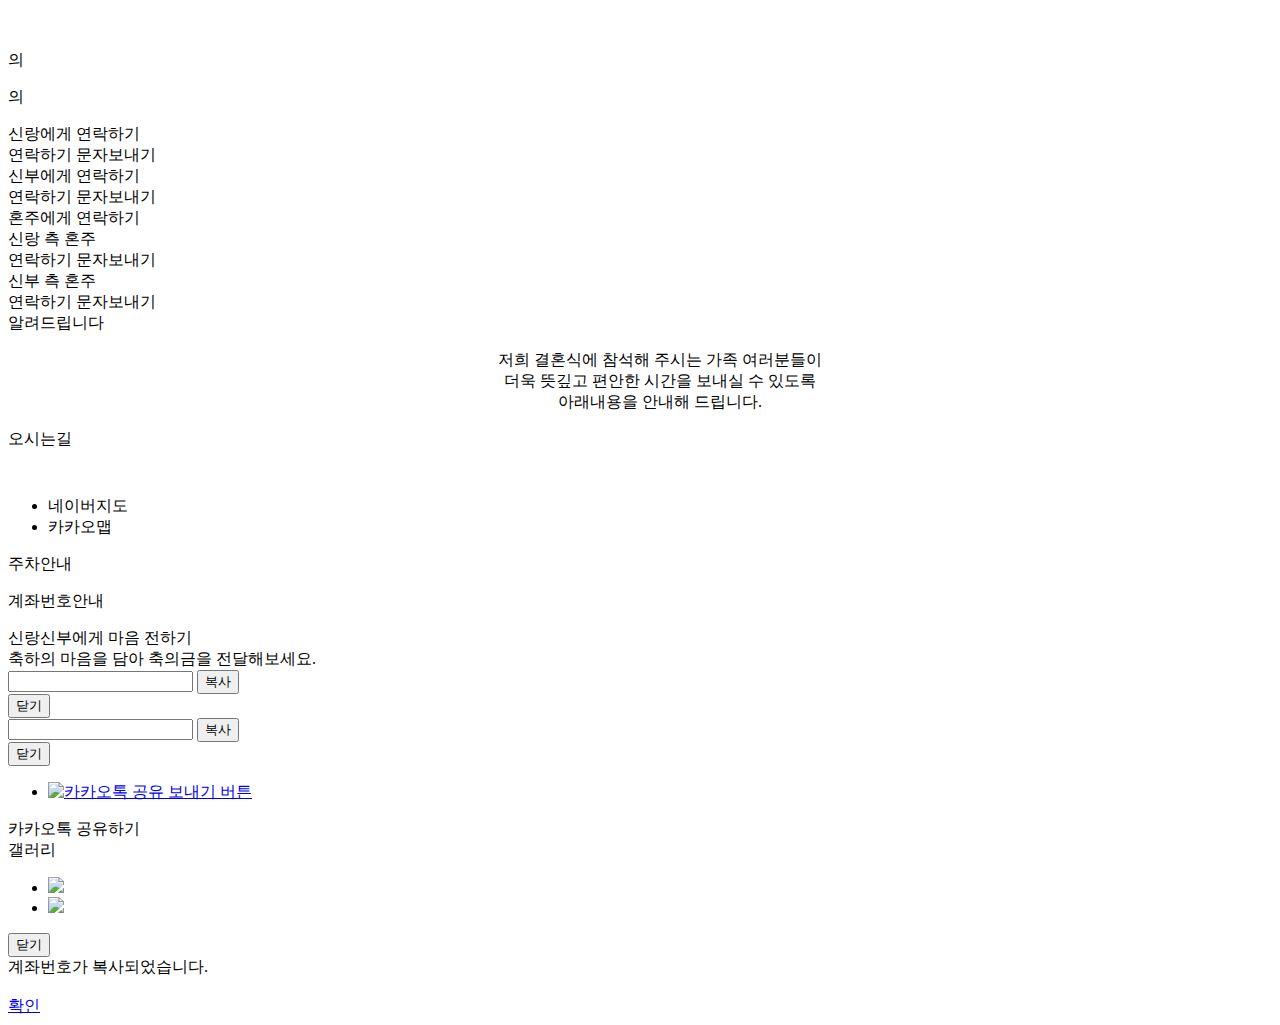
==== index.html @ 3e6822b4 "qqq" ====
<!DOCTYPE html>
<html lang="ko">
<head>
<meta charset="utf-8">
<title>모바일 청첩장</title>
<meta name="viewport"
	content="width=device-width,initial-scale=1.0,maximum-scale=1.0,minimum-scale=1.0,user-scalable=0,target-densitydpi=medium-dpi" />
<meta name="format-detection" content="telephone=no" />
<meta property="og:type" content="website">
<meta property="og:image" content="">
<!-- Link Image -->
<meta property="og:title" content="모바일청첩장">
<!-- Link Title -->
<meta property="og:description" content="">
<!-- Link Text -->
<meta property="og:url" content="">
<!-- Link URL -->
<link rel="stylesheet" type="text/css"
	href="//fonts.googleapis.com/earlyaccess/kopubbatang.css" />
<!-- font-family: 'KoPub Batang'; -->
<link rel="stylesheet" type="text/css"
	href="//fonts.googleapis.com/earlyaccess/nanummyeongjo.css" />
<!-- font-family: 'Nanum Myeongjo'; -->
<link rel="stylesheet" type="text/css"
	href="//fonts.googleapis.com/earlyaccess/notosanskr.css" />
<!-- font-family: 'Noto Sans KR'; -->
<link rel="stylesheet" type="text/css"
	href="//fonts.googleapis.com/earlyaccess/nanumgothic.css" />
<!-- font-family: 'Nanum Gothic'; -->
<link rel="stylesheet" type="text/css"
	href="/mcard/mobile/new_m/mcard/css/lightSlider.css" />
<link rel="stylesheet" type="text/css"
	href="/mcard/mobile/new_m/mcard/css/style.css?v=0.0.3" />
<script type="text/javascript"
	src="/mcard/mobile/new_m/mcard/js/jquery-1.12.4.min.js"></script>
<script type="text/javascript"
	src="/mcard/mobile/new_m/mcard/js/jquery-ui.min.js"></script>
<script type="text/javascript"
	src="/mcard/mobile/new_m/mcard/js/lightSlider.js"></script>
<script type="text/javascript"
	src="/mcard/mobile/new_m/mcard/js/jquery.rwdImageMaps.min.js"></script>
<script type="text/javascript"
	src="/mcard/mobile/new_m/mcard/js/common.js"></script>
</head>
<body class="mcard_29" x-data="data">
	<script src="/mcard/alpine.js" defer></script>
	<script type="text/javascript" src="/mcard/contents.js" charset="UTF-8"></script>
	<div class="wrapper">
		<section id="content">
			<!--// 비주얼 -->
			<section class="visual-section" style="height: auto;">
				<div class="vertical-center">
					<div class="vertical-item date">
						<p class="date" x-text="date"></p>
					</div>
					<div class="vertical-item photo">
						<img :src="mainPhoto">
					</div>
					<div class="vertical-item info">
						<p class="p1">
							<span class="vs-span" x-text="mNm"></span> 
							<span class="vs-span bar"></span> 
							<span class="vs-span" x-text="wNm"></span>
						</p>
						<p class="p2" x-html="tnp+place"></p>
					</div>
					<div class="vertical-item info">
						<span class="" x-html="vtext" style="font-family: 'Nanum Myeongjo', 'Nanum Gothic', sans-serif, 'helvetica', serif, 'AppleGothic';text-align: center;font-size: 0.813rem;border-top: 1px solid #bbb;padding-top: 30px;color: black;width: 100%;"></span>
					</div>
				</div>
			</section>
			<!-- 비주얼 //-->
			<section class="gallery-section">
				<div class="sec-tit" x-text="gTitle"></div>
				<div class="contain" style="display:none">
					<ul id="image-gallery"
						class="gallery list-unstyled cS-hidden roll_type02">
						<li
							data-thumb="/mcard/mobile/new_m/mcard/images/common/gallery_sample_01.jpg?v=0.0.1"
							onclick="galleryPOP('open', 'type1');">
							<div class="box">
								<div class="pos">
									<div class="cen">
										<img
											src="/mcard/mobile/new_m/mcard/images/common/gallery_sample_01.jpg?v=0.0.1" />
									</div>
								</div>
							</div>
						</li>
						<li
							data-thumb="/mcard/mobile/new_m/mcard/images/mcard_29/visual_01.jpg?v=0.0.1"
							onclick="galleryPOP('open', 'type2');">
							<div class="box">
								<div class="pos">
									<div class="cen">
										<img
											src="/mcard/mobile/new_m/mcard/images/mcard_29/visual_01.jpg?v=0.0.1" />
									</div>
								</div>
							</div>
						</li>
					</ul>
				</div>
			</section>
			<!--// 인사말 -->
			<section class="greeting-section">
				<div class="sec-txt" x-html="gTxt"></div>
				<div class="info">
					<div class="ib">
						<div class="tb">
							<div class="row">
								<p class="honju">
									<span class="gt-span" x-text="mHm"></span> <span
										class="gt-span bul"></span> <span class="gt-span" x-text="mHw"></span>
								</p>
								<p class="default">의</p>
								<p class="gwangye" x-text="mGw"></p>
								<p class="slsb" x-text="mNm"></p>
							</div>
							<div class="row">
								<p class="honju">
									<span class="gt-span" x-text="wHm"></span> <span
										class="gt-span bul"></span> <span class="gt-span" x-text="wHw"></span>
								</p>
								<p class="default">의</p>
								<p class="gwangye" x-text="wGw"></p>
								<p class="slsb" x-text="wNm"></p>
							</div>
						</div>
					</div>
				</div>
			</section>
			
			<!--// 배너 -->
			<section class="banner-section">
				<div class="tb">
					<p class="txt" x-html="btext"></p>
				</div>
			</section>
			<!-- 배너 //-->

			<!--// 신랑 신부에게 연락하기 -->
			<section class="slsbTel-section">
				<div class="ib">
					<div class="row">
						<div class="slsb-tit">신랑에게 연락하기</div>
						<div class="slsb-btn">
							<a :href="mTel" class="com-btn tel sl">연락하기</a> <a :href="mSms"
								" class="com-btn sms">문자보내기</a>
						</div>
					</div>
					<div class="row">
						<div class="slsb-tit">신부에게 연락하기</div>
						<div class="slsb-btn">
							<a :href="wTel" class="com-btn tel sl">연락하기</a> <a :href="wSms"
								class="com-btn sms">문자보내기</a>
						</div>
					</div>
				</div>
			</section>
			<!-- 신랑 신부에게 연락하기 //-->

			<!--// 혼주에게 연락하기 -->
			<section class="honjuTel-section">
				<div class="tit">혼주에게 연락하기</div>
				<div class="con">
					<div class="col">
						<div class="honju-tit sl">신랑 측 혼주</div>
						<div class="box first">
							<div class="name">
								<span x-text="mHmGw"></span> <strong x-text="mHm"></strong>
							</div>
							<div class="name">
								<span x-text="mHwGw"></span> <strong x-text="mHw"></strong>
							</div>
							<div class="honju-btn">
								<a :href="mHTel" class="com-btn tel sl">연락하기</a> <a
									:href="mHSms" class="com-btn sms">문자보내기</a>
							</div>
						</div>
					</div>
					<div class="col">
						<div class="honju-tit sb">신부 측 혼주</div>
						<div class="box first">
							<div class="name">
								<span x-text="wHmGw"></span> <strong x-text="wHm"></strong>
							</div>
							<div class="name">
								<span x-text="wHwGw"></span> <strong x-text="wHw"></strong>
							</div>
							<div class="honju-btn">
								<a :href="wHTel" class="com-btn tel sl">연락하기</a> <a
									:href="wHSms" class="com-btn sms">문자보내기</a>
							</div>
						</div>
					</div>
				</div>
			</section>
			<!-- 혼주에게 연락하기 //-->

			<!--// 달력 -->
			<section class="calendar-section">
				<div class="calendar-wrap">
					<div id="calendar"></div>
					<div class="day-time">
						<span class="day" x-html="calendar"></span>
					</div>
				</div>
			</section>
			<!-- 달력 //-->
			
			<!-- 텍스트 배너 //-->
			<section class="location-section">
				<div class="sec-tit" style="margin-bottom:0">알려드립니다</div>
				<div class="map-area">
					<div class="info" style="padding:0;">
						<div class="contain">
							<dl style="padding:0; border:0">
								<dd style="text-align: center;">저희 결혼식에 참석해 주시는 가족 여러분들이<br>더욱 뜻깊고 편안한 시간을 보내실 수 있도록<br>아래내용을 안내해 드립니다.</dd>
								<dd x-html="alram">
								</dd>
							</dl>
						</div>
					</div>
				</div>

			</section>

			<!--// 오시는길 -->
			<section class="location-section">
				<div class="sec-tit">오시는길</div>
				<div class="map-area">
					<div class="head">
						<div class="tit" x-text="place"></div>
						<div class="txt">
							<p x-text="address"></p>
							<p x-tel="tel"></p>
						</div>
					</div>
					<div id="map_canvas" class="map">
						<div
							style="font: normal normal 400 12px/normal dotum, sans-serif; width: 100%; height: 100%; color: #333; position: relative">
							<div style="height: 100%;">
								<a :href="kakaoMap" target="_blank"> <img class="map"
									:src="kakaoMapImg" width="100%" height="100%">
								</a>
							</div>
						</div>
					</div>
					<div class="link">
						<ul>
							<li><a :href="naverMap" class="navermap" target="_blank">네이버지도</a></li>
							<li><a :href="kakaoMap" class="kakaomap" target="_blank">카카오맵</a></li>
						</ul>
					</div>
				</div>
				<div class="info">
					<div class="contain" x-html="pt">
					</div>
				</div>
				<div class="info">
					<div class="contain">
						<dl>
							<dt>주차안내</dt>
							<dd x-text="parking"></dd>
						</dl>
					</div>
				</div>
				<div class="info">
					<div class="contain">
						<dl x-show="isAcc">
							<dt>계좌번호안내</dt>
							<dd x-text="mHAcc"></dd>
							<dd x-text="wHAcc"></dd>
						</dl>
						<dl x-html="etc">
						</dl>
					</div>
				</div>
			</section>
			<!-- 오시는길 //-->

			<!-- 축의금 계좌번호-->
			<section class="account-section">
				<div class="sec-tit">신랑신부에게 마음 전하기</div>
				<div class="sec-txt">축하의 마음을 담아 축의금을 전달해보세요.</div>
				<div class="accountCopy" id="accountCopyB" style="display: black">
					<div class="pop-inner">
						<div class="pop-body">
							<div class="form">
								<form action="">
									<div class="group col-2 first">
										<div x-text="bank"></div>
										<div x-html="'<span>예금주 : </span>'+mNm"></div>
									</div>
									<div class="group">
										<div>
											<input name="BBankNum1" id="BBankNum1" class="input"
												readonly="" :value="bankNum">
											<button type="button" class="btn" openid="accountCopyB" :nm="'예금주  '+ mNm" :bank="bank" :bankNum="bankNum">복사</button>
										</div>
									</div>
								</form>
							</div>
						</div>
						<button href="javascript:void(0);" class="close-btn"
							onclick="popClose('accountCopyB')">닫기</button>
					</div>
				</div>
				<div class="accountCopy" id="accountCopyG" style="display: black">
					<div class="pop-inner">
						<div class="pop-body">
							<div class="form">
								<form action="">
									<div class="group col-2 first">
										<div x-text="wBank"></div>
										<div x-html="'<span>예금주 : </span>'+wNm"></div>
									</div>
									<div class="group">
										<div>
											<input name="BBankNum2" id="BBankNum2" class="input"
												readonly="" :value="wBankNum">
											<button type="button" class="btn" openid="accountCopyG" :nm="'예금주  '+wNm" :bank="wBank" :bankNum="wBankNum">복사</button>
										</div>
									</div>
								</form>
							</div>
						</div>
						<button href="javascript:void(0);" class="close-btn"
							onclick="popClose('accountCopyB')">닫기</button>
					</div>
				</div>
			</section>
	</div>

	<!--// 푸터 -->
	<footer id="footer">
		<div class="foot-share">
			<ul class="foot-share-list">
				<li><script
						src="https://t1.kakaocdn.net/kakao_js_sdk/2.1.0/kakao.min.js"
						integrity="sha384-dpu02ieKC6NUeKFoGMOKz6102CLEWi9+5RQjWSV0ikYSFFd8M3Wp2reIcquJOemx"
						crossorigin="anonymous"></script> <script>
							Kakao.init('3c3b3335ddafa438dcb91710a37ab17f'); // 사용하려는 앱의 JavaScript 키 입력
						</script> <a id="kakaotalk-sharing-btn" href="javascript:;"> <img
						src="https://developers.kakao.com/assets/img/about/logos/kakaotalksharing/kakaotalk_sharing_btn_medium.png"
						alt="카카오톡 공유 보내기 버튼" />
				</a> <script>
					
				Kakao.Share.createCustomButton({
				  container: '#kakaotalk-sharing-btn',
				  templateId: 89565,
				  templateArgs: {},
				});
				</script></li>
			</ul>
		</div>
		<div class="foot-logo">
			카카오톡 공유하기
		</div>
	</footer>
	<!-- 푸터 //-->
	</div>

	<div class="gallery-pop-wrap">
		<div class="pop-header">
			<div class="tit">갤러리</div>
		</div>
		<div class="pop-body">
			<ul id="pop-gallery"
				class="gallery list-unstyled cS-hidden roll_type02">
				<li
					data-thumb="/mcard/mobile/new_m/mcard/images/common/gallery_sample_01.jpg?v=0.0.1">
					<div class="box">
						<div class="pos">
							<div class="cen">
								<img
									src="/mcard/mobile/new_m/mcard/images/common/gallery_sample_01.jpg?v=0.0.1" />
							</div>
						</div>
					</div>
				</li>
				<li
					data-thumb="/mcard/mobile/new_m/mcard/images/mcard_29/visual_01.jpg?v=0.0.1">
					<div class="box">
						<div class="pos">
							<div class="cen">
								<img
									src="/mcard/mobile/new_m/mcard/images/mcard_29/visual_01.jpg?v=0.0.1" />
							</div>
						</div>
					</div>
				</li>
			</ul>
		</div>
		<button href="#" class="close-btn"
			onclick="galleryPOP('close', 'type1')">닫기</button>
	</div>

	<div class="pop-wrap copyComplete" id="copyComplete">
		<div class="pop-inner">
			<div class="pop-body">
				<div class="form">
					<form action="">
						<div class="con">
							<div class="group">
								<div>
									<div class="tit">계좌번호가 복사되었습니다.</div>
									<div class="bkinfo">
										<span id="copyBank"></span><br> 
										<span id="copyNm"></span>
									</div>
								</div>
							</div>
						</div>
						<div class="buttons">
							<a href="javascript:void(0);" class="btn"
								onclick="popClose('copyComplete')">확인</a>
						</div>
					</form>
				</div>
			</div>
		</div>
	</div>

	<script>
		// 포토갤러리
		imageGallery();

		// 팝업갤러리
		popGallery();
		$( ".account-section .accountCopy .group button" ).click(function() {
			console.log($(this));
			var openId = $(this).attr("openid");
			var nm = $(this).attr("nm");
			var bank = $(this).attr("bank");
			var bankNum = $(this).attr("bankNum");
			var copyText = bankNum.replace(/-/gi, "");
			jsCopyLink(copyText, openId, bank + "  " + bankNum, "예금주  "+ nm);
		});
		
		function jsCopyLink(copyText, id, copyBank, copyNm) {
			var tmpTextarea = document.createElement('textarea');
			tmpTextarea.value = copyText;
			//$("#"+id+" .input")
			$(".bkinfo #copyBank").text(copyBank);
			$(".bkinfo #copyNm").text(copyNm);
			

			document.body.appendChild(tmpTextarea);
			tmpTextarea.select();
			tmpTextarea.setSelectionRange(0, 9999); // 셀렉트 범위 설정

			document.execCommand('copy');
			document.body.removeChild(tmpTextarea);
			popOpen('0 1rem', 'copyComplete');
			//alert("URL 복사가 완료되었습니다."); 					  
		}
	</script>
</body>
</html>
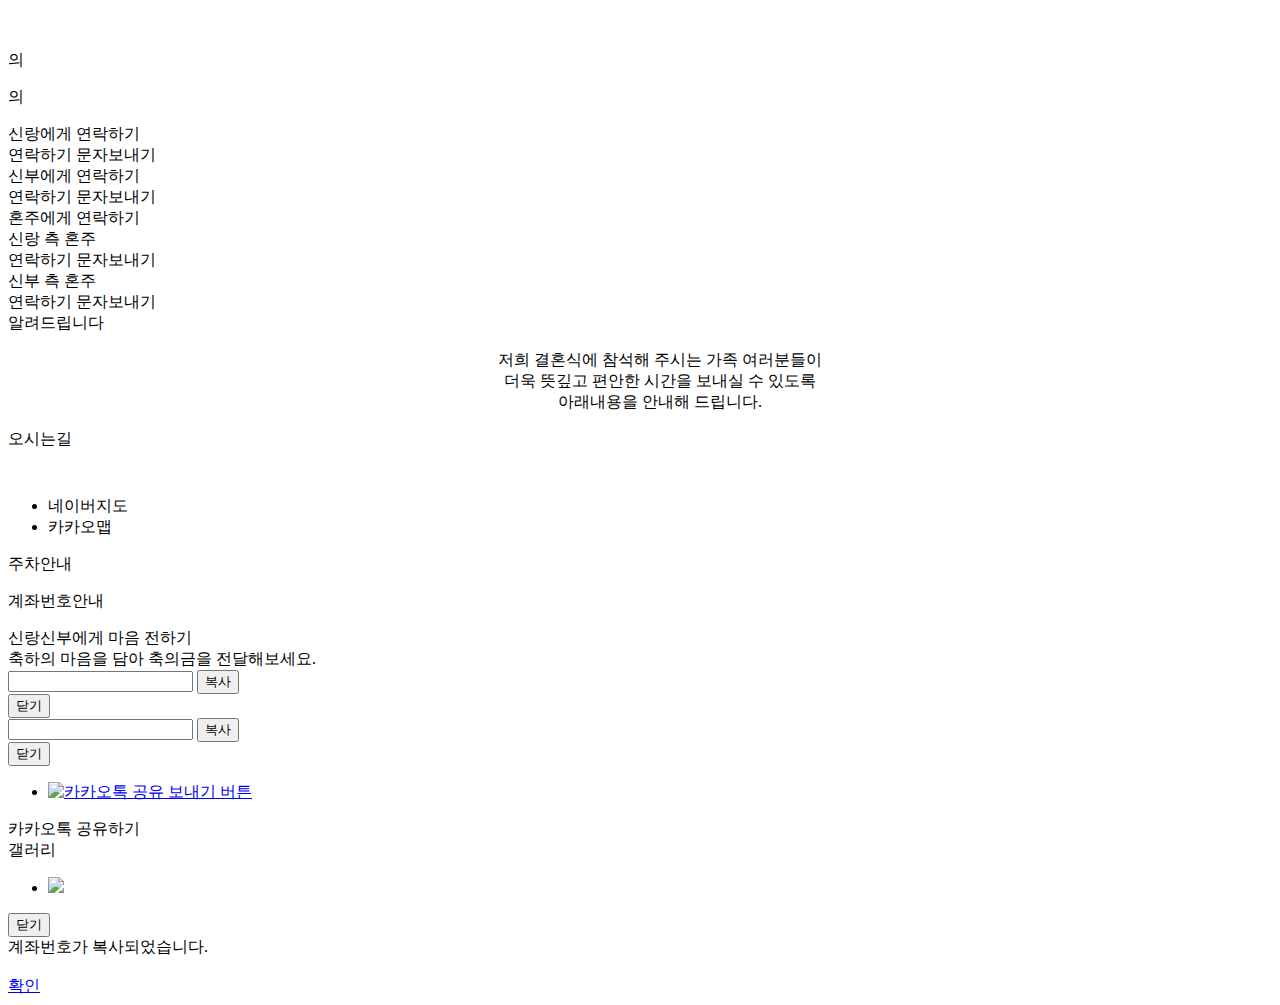
==== commit cbd16dc5: "ㅁㅁ" ====
--- a/index.html
+++ b/index.html
@@ -2,7 +2,7 @@
 <html lang="ko">
 <head>
 <meta charset="utf-8">
-<title>모바일 청첩장</title>
+<title>이승갑 ♡ 김유경의 모바일 청첩장</title>
 <meta name="viewport"
 	content="width=device-width,initial-scale=1.0,maximum-scale=1.0,minimum-scale=1.0,user-scalable=0,target-densitydpi=medium-dpi" />
 <meta name="format-detection" content="telephone=no" />
@@ -70,23 +70,11 @@
 				</div>
 			</section>
 			<!-- 비주얼 //-->
-			<section class="gallery-section">
+			<section class="gallery-section" style="padding:0px">
 				<div class="sec-tit" x-text="gTitle"></div>
 				<div class="contain" style="display:none">
 					<ul id="image-gallery"
 						class="gallery list-unstyled cS-hidden roll_type02">
-						<li
-							data-thumb="/mcard/mobile/new_m/mcard/images/common/gallery_sample_01.jpg?v=0.0.1"
-							onclick="galleryPOP('open', 'type1');">
-							<div class="box">
-								<div class="pos">
-									<div class="cen">
-										<img
-											src="/mcard/mobile/new_m/mcard/images/common/gallery_sample_01.jpg?v=0.0.1" />
-									</div>
-								</div>
-							</div>
-						</li>
 						<li
 							data-thumb="/mcard/mobile/new_m/mcard/images/mcard_29/visual_01.jpg?v=0.0.1"
 							onclick="galleryPOP('open', 'type2');">
@@ -99,6 +87,18 @@
 								</div>
 							</div>
 						</li>
+						<!-- <li
+							data-thumb="/mcard/mobile/new_m/mcard/images/common/gallery_sample_01.jpg?v=0.0.1"
+							onclick="galleryPOP('open', 'type1');">
+							<div class="box">
+								<div class="pos">
+									<div class="cen">
+										<img
+											src="/mcard/mobile/new_m/mcard/images/common/gallery_sample_01.jpg?v=0.0.1" />
+									</div>
+								</div>
+							</div>
+						</li> -->
 					</ul>
 				</div>
 			</section>
@@ -370,6 +370,17 @@
 			<ul id="pop-gallery"
 				class="gallery list-unstyled cS-hidden roll_type02">
 				<li
+					data-thumb="/mcard/mobile/new_m/mcard/images/mcard_29/visual_01.jpg?v=0.0.1">
+					<div class="box">
+						<div class="pos">
+							<div class="cen">
+								<img
+									src="/mcard/mobile/new_m/mcard/images/mcard_29/visual_01.jpg?v=0.0.1" />
+							</div>
+						</div>
+					</div>
+				</li>
+				<!-- <li
 					data-thumb="/mcard/mobile/new_m/mcard/images/common/gallery_sample_01.jpg?v=0.0.1">
 					<div class="box">
 						<div class="pos">
@@ -379,18 +390,7 @@
 							</div>
 						</div>
 					</div>
-				</li>
-				<li
-					data-thumb="/mcard/mobile/new_m/mcard/images/mcard_29/visual_01.jpg?v=0.0.1">
-					<div class="box">
-						<div class="pos">
-							<div class="cen">
-								<img
-									src="/mcard/mobile/new_m/mcard/images/mcard_29/visual_01.jpg?v=0.0.1" />
-							</div>
-						</div>
-					</div>
-				</li>
+				</li>  -->
 			</ul>
 		</div>
 		<button href="#" class="close-btn"
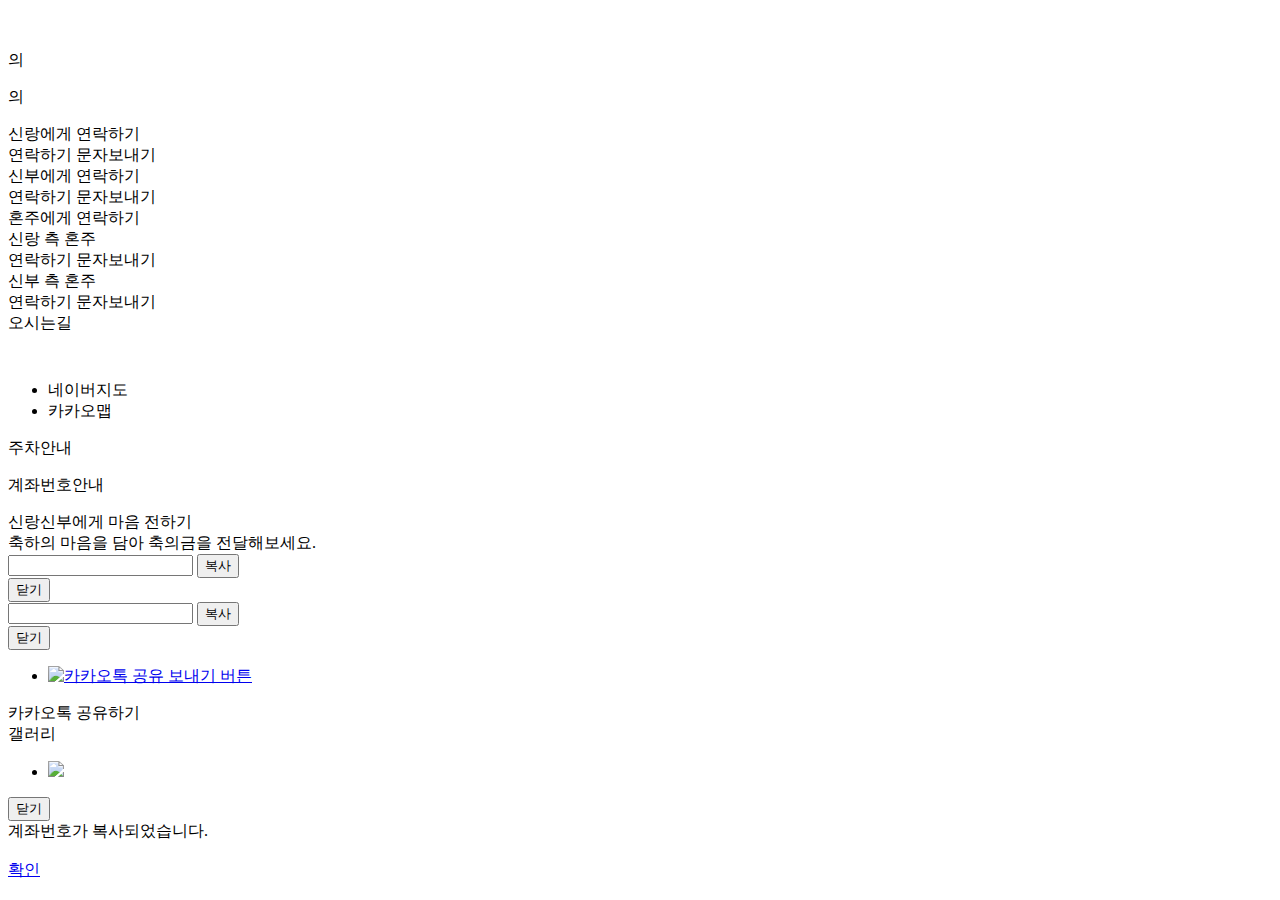
==== commit d7b81b89: "ㅇㅈㅂㅇㅈㅂ" ====
--- a/index.html
+++ b/index.html
@@ -210,7 +210,7 @@
 			<!-- 달력 //-->
 			
 			<!-- 텍스트 배너 //-->
-			<section class="location-section">
+			<!-- <section class="location-section">
 				<div class="sec-tit" style="margin-bottom:0">알려드립니다</div>
 				<div class="map-area">
 					<div class="info" style="padding:0;">
@@ -224,7 +224,7 @@
 					</div>
 				</div>
 
-			</section>
+			</section>  -->
 
 			<!--// 오시는길 -->
 			<section class="location-section">
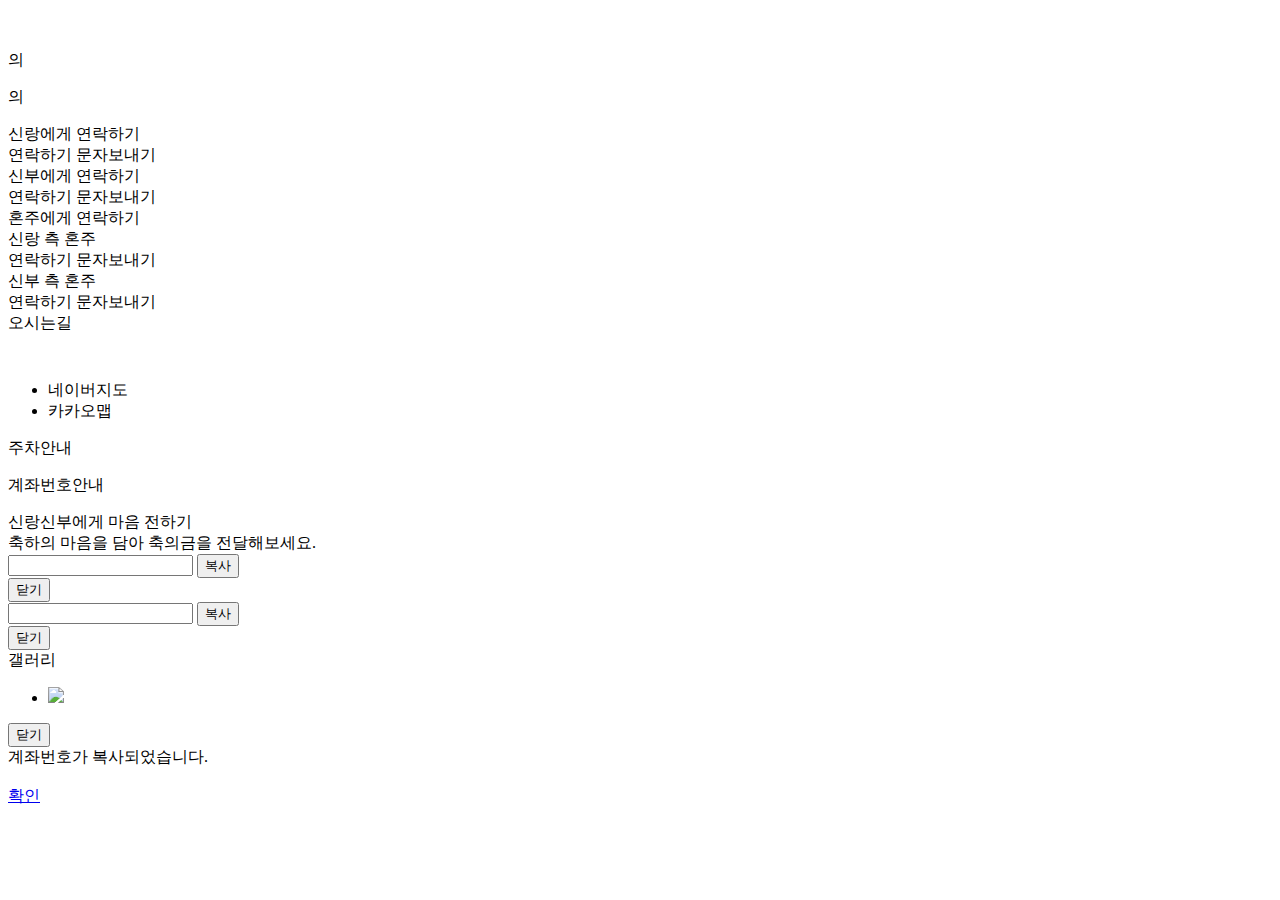
==== commit 6cf4c62b: "ㅇㄴㅁㅇㄴㅁ" ====
--- a/index.html
+++ b/index.html
@@ -334,7 +334,7 @@
 	</div>
 
 	<!--// 푸터 -->
-	<footer id="footer">
+	<!-- <footer id="footer">
 		<div class="foot-share">
 			<ul class="foot-share-list">
 				<li><script
@@ -358,7 +358,7 @@
 		<div class="foot-logo">
 			카카오톡 공유하기
 		</div>
-	</footer>
+	</footer> -->
 	<!-- 푸터 //-->
 	</div>
 
